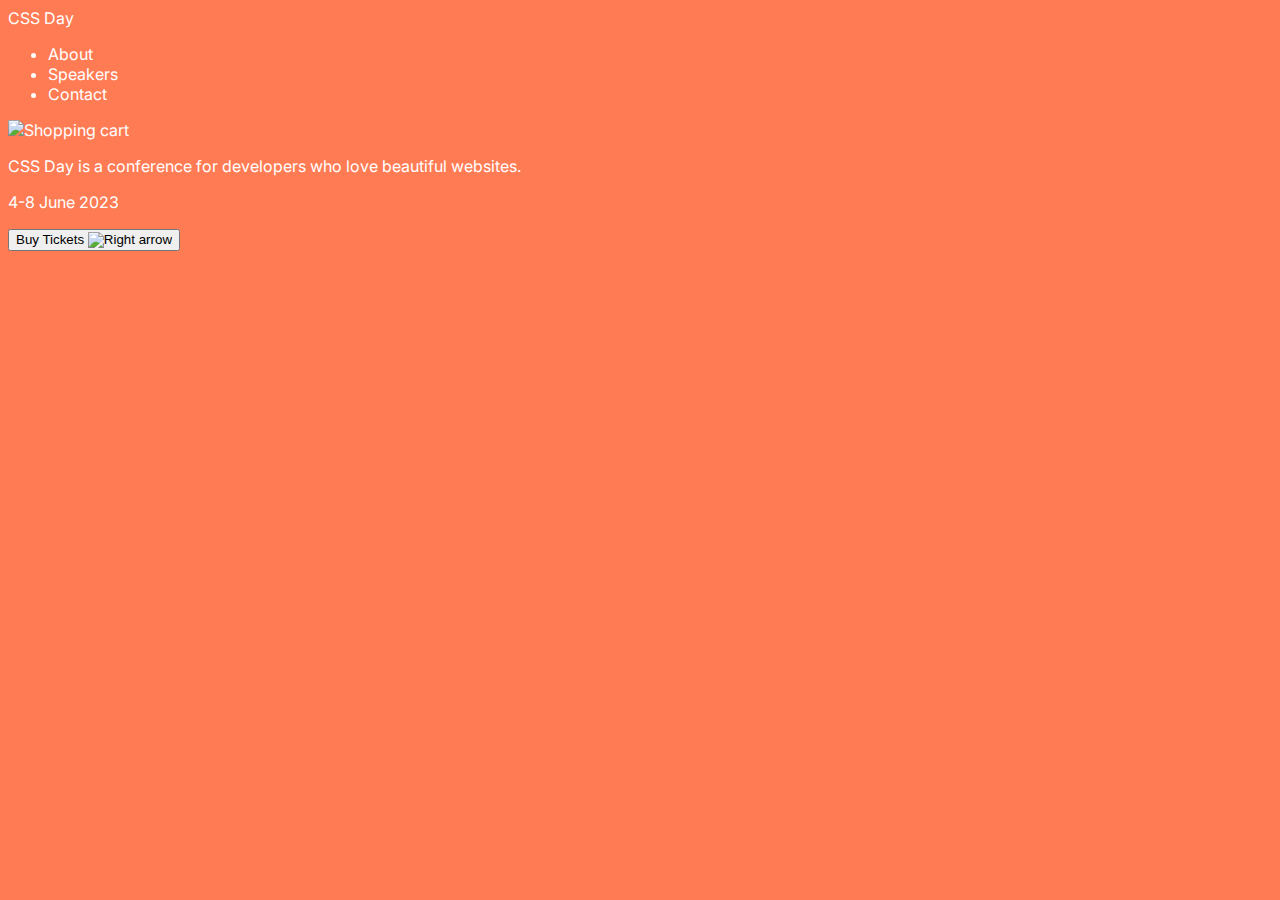
==== index.html @ 8a0caa4c "use css variable and share style files" ====
<!DOCTYPE html>
<html lang="en">
<head>
    <meta charset="UTF-8">
    <meta http-equiv="X-UA-Compatible" content="IE=edge">
    <meta name="viewport" content="width=device-width, initial-scale=1.0">
    <title>CSS Day</title>
    <link rel="stylesheet" href="styles/index.css">
</head>
<body>
    <header>
        <a href="/">CSS Day</a>
        <div>
            <nav>
                <ul>
                    <li><a href="#">About</a></li>
                    <li><a href="speakers.html">Speakers</a></li>
                    <li><a href="#">Contact</a></li>
                </ul>
            </nav>
            <img src="./icons/shopping-cart.svg" alt="Shopping cart">
        </div>
    </header>
    <main>
        <p>CSS Day is a conference for developers who love beautiful websites.</p>
        <p>4-8 June 2023</p>
        <button>Buy Tickets <img src="./icons/arrow-right.svg" alt="Right arrow"></button>
    </main>
</body>
</html>
---- styles/index.css ----
@import url(./base.css);
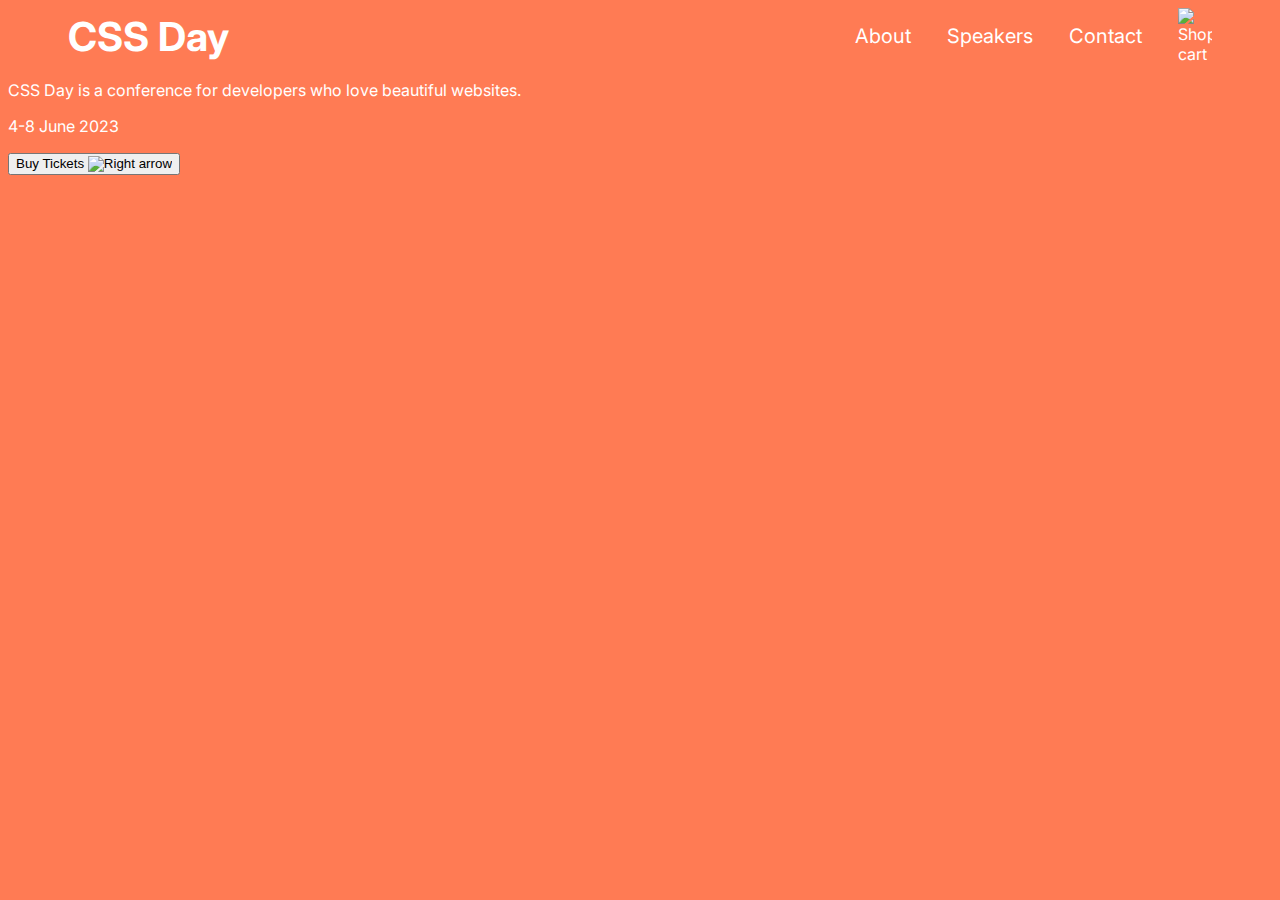
==== commit c2a6bfc4: "add css to header" ====
--- a/index.html
+++ b/index.html
@@ -10,16 +10,14 @@
 <body>
     <header>
         <a href="/">CSS Day</a>
-        <div>
-            <nav>
-                <ul>
-                    <li><a href="#">About</a></li>
-                    <li><a href="speakers.html">Speakers</a></li>
-                    <li><a href="#">Contact</a></li>
-                </ul>
-            </nav>
-            <img src="./icons/shopping-cart.svg" alt="Shopping cart">
-        </div>
+        <nav>
+            <ul>
+                <li><a href="#">About</a></li>
+                <li><a href="speakers.html">Speakers</a></li>
+                <li><a href="#">Contact</a></li>
+            </ul>
+        </nav>
+        <img src="./icons/shopping-cart.svg" alt="Shopping cart">
     </header>
     <main>
         <p>CSS Day is a conference for developers who love beautiful websites.</p>
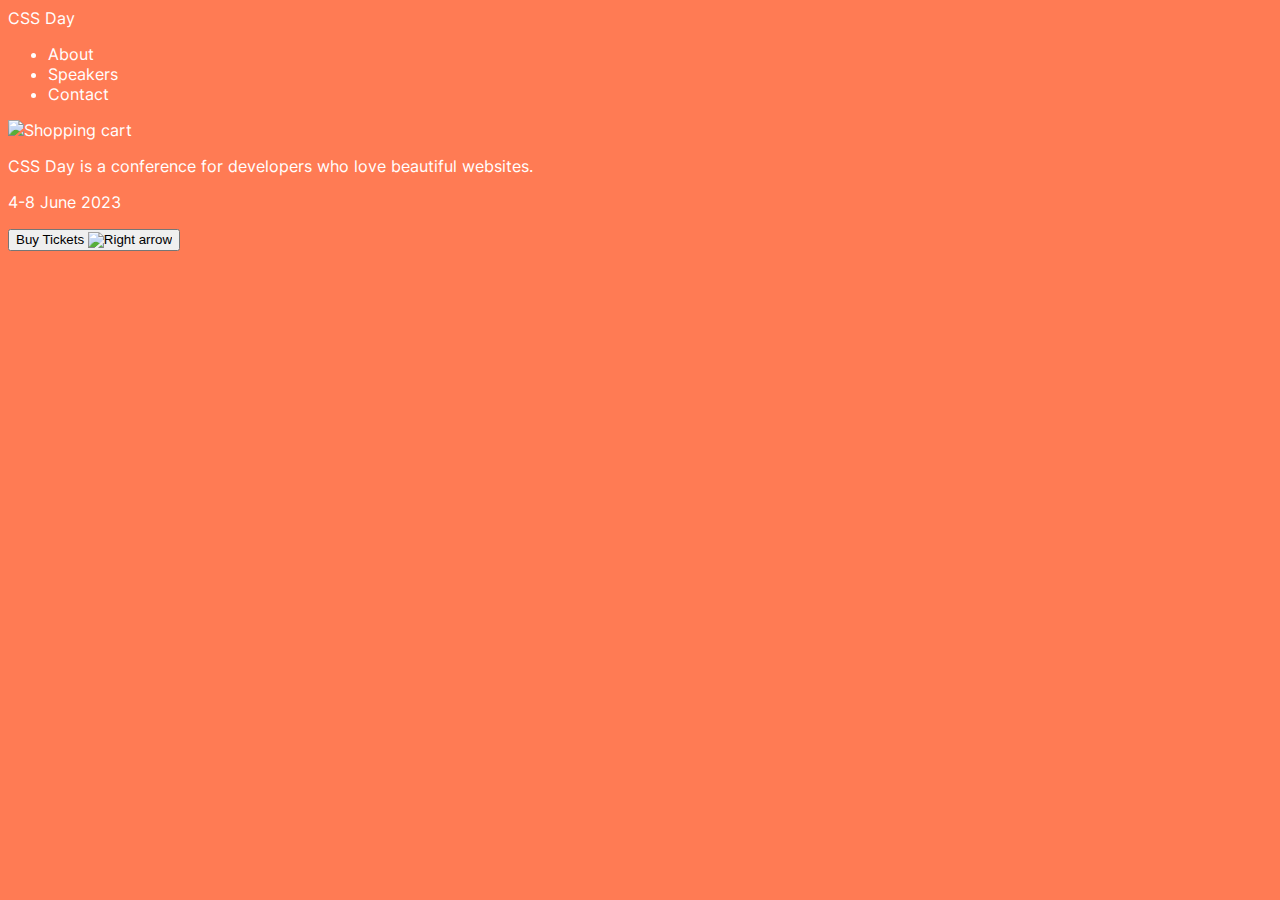
==== commit 6e4a29a2: "styling font by use font files" ====
--- a/index.html
+++ b/index.html
@@ -5,19 +5,21 @@
     <meta http-equiv="X-UA-Compatible" content="IE=edge">
     <meta name="viewport" content="width=device-width, initial-scale=1.0">
     <title>CSS Day</title>
-    <link rel="stylesheet" href="styles/index.css">
+    <link rel="stylesheet" href="./styles/index.css">
 </head>
 <body>
     <header>
         <a href="/">CSS Day</a>
-        <nav>
-            <ul>
-                <li><a href="#">About</a></li>
-                <li><a href="speakers.html">Speakers</a></li>
-                <li><a href="#">Contact</a></li>
-            </ul>
-        </nav>
-        <img src="./icons/shopping-cart.svg" alt="Shopping cart">
+        <div>
+            <nav>
+                <ul>
+                    <li><a href="#">About</a></li>
+                    <li><a href="speakers.html">Speakers</a></li>
+                    <li><a href="#">Contact</a></li>
+                </ul>
+            </nav>
+            <img src="./icons/shopping-cart.svg" alt="Shopping cart">
+        </div>
     </header>
     <main>
         <p>CSS Day is a conference for developers who love beautiful websites.</p>
--- a/styles/index.css
+++ b/styles/index.css
@@ -1 +1,21 @@
-@import url(./base.css);+@font-face {
+  font-family: Inter;
+  src: url('../fonts//Inter-Regular.ttf');
+}
+
+@font-face {
+  font-family: Inter-Bold;
+  src: url('../fonts//Inter-Bold.ttf');
+}
+
+
+body {
+  background-color: #ff7b54;
+  color: #ffffff;
+  font-family: Inter;
+}
+
+a {
+  color: inherit;
+  text-decoration: inherit;
+}